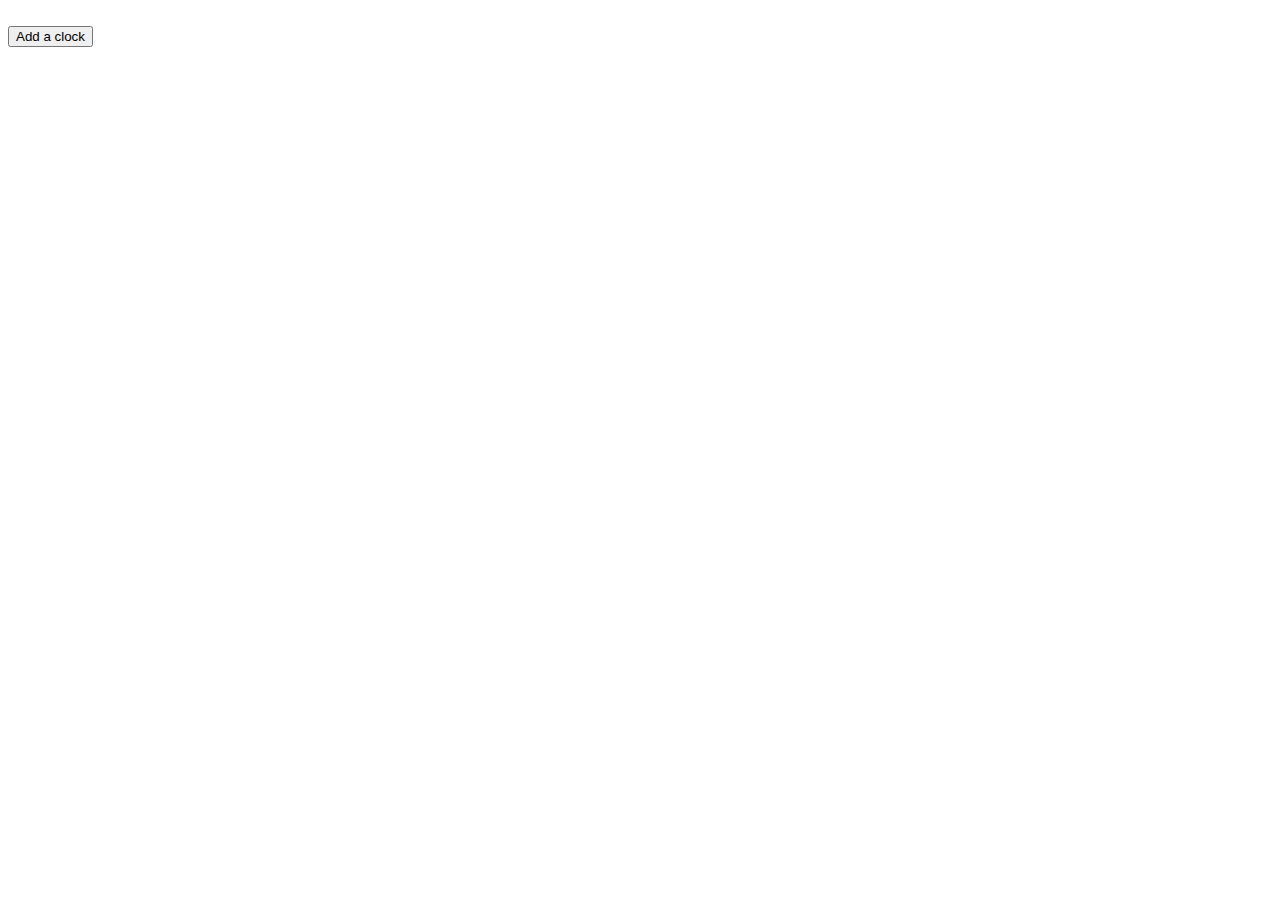
==== www/index.html @ d9ed7181 "initial commit" ====
<!DOCTYPE html>
<html>
<head>
  <meta http-equiv="Content-Type" content="text/html; charset=UTF-8">
  <title>&#9716;</title>
  <script src="javascript/localforage.js"></script>
  <script src="javascript/snap.svg.js"></script>
  <script src="javascript/clock.js"></script>
  <script src="javascript/foo.js"></script>
  <link rel="stylesheet" type="text/css" href="css/clock.css" />
</head>
<body>

  <div id="clocks"></div>

  <br clear="all" />

  <button id="add">Add a clock</button>

<script type="text/javascript">

  document.addEventListener("DOMContentLoaded", function(){
	  foo_init();
  });

</script>

</body>
</html>
---- www/css/clock.css ----
body {
    font-family: sans-serif;
    font-weight:100;
    }

    #clocks div { width: 300px; heigth: 350px; float: left; text-align: center; margin-bottom: 2em; }

    div:after {
    content:attr(data-location);
    }

    svg {
    	height:300px;
    }

    .clock-tomorrow line {
    	stroke: #999 !important;
    }

    .clock-tomorrow circle {
    	stroke: #999 !important;
    }

    .clock-tomorrow circle:last-child {
    	fill: #999 !important;
    }
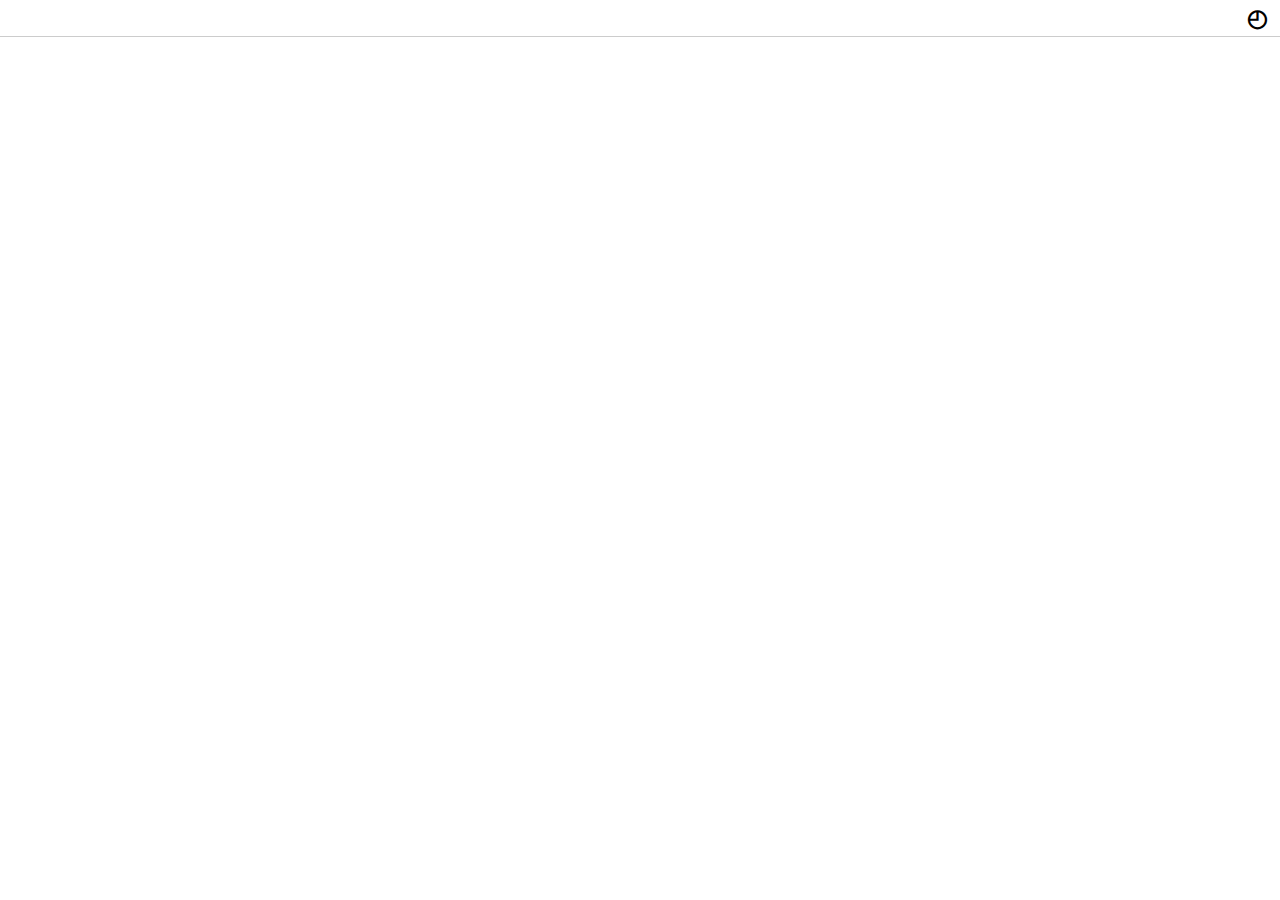
==== commit e2c49727: "basic formatting stuff" ====
--- a/www/index.html
+++ b/www/index.html
@@ -6,22 +6,21 @@
   <script src="javascript/localforage.js"></script>
   <script src="javascript/snap.svg.js"></script>
   <script src="javascript/clock.js"></script>
-  <script src="javascript/foo.js"></script>
+  <script src="javascript/clocks.js"></script>
   <link rel="stylesheet" type="text/css" href="css/clock.css" />
 </head>
 <body>
 
+  <div id="controls">
+  <button id="add">&#9716;</button>
+  </div>
+
   <div id="clocks"></div>
-
   <br clear="all" />
-
-  <button id="add">Add a clock</button>
 
 <script type="text/javascript">
 
-  document.addEventListener("DOMContentLoaded", function(){
-	  foo_init();
-  });
+  document.addEventListener("DOMContentLoaded", clocks_init);
 
 </script>
 
--- a/www/css/clock.css
+++ b/www/css/clock.css
@@ -1,16 +1,44 @@
-    body {
+body {
     font-family: sans-serif;
     font-weight:100;
+    margin:0px;
+    padding:0px;
     }
 
-    #clocks div { width: 300px; heigth: 350px; float: left; text-align: center; margin-bottom: 2em; }
+#controls {
+     text-align:right;
+     display:block;
+     padding:.25em;
+     border-bottom: 1px solid #ccc;
+     padding-right:.75em;   
+     margin-bottom:.5em;
+}
 
-    div:after {
-    content:attr(data-location);
+button {
+       border-radius:0px;
+       border:none;
+       background-color:#fff;
+       padding:0;
+       font-size:1.5em;
+       font-weight:700;
+}
+
+    .clock {
+    	width: 300px;
+	heigth: 350px;
+	float: left;
+	text-align: center;
+    }
+
+    .clock:after {
+        content:attr(data-location);
     }
 
     svg {
-    	height:300px;
+    	height:260px;
+	padding:0px;
+	margin:0px;
+	// border:2px solid red;
     }
 
     .clock-tomorrow line {
